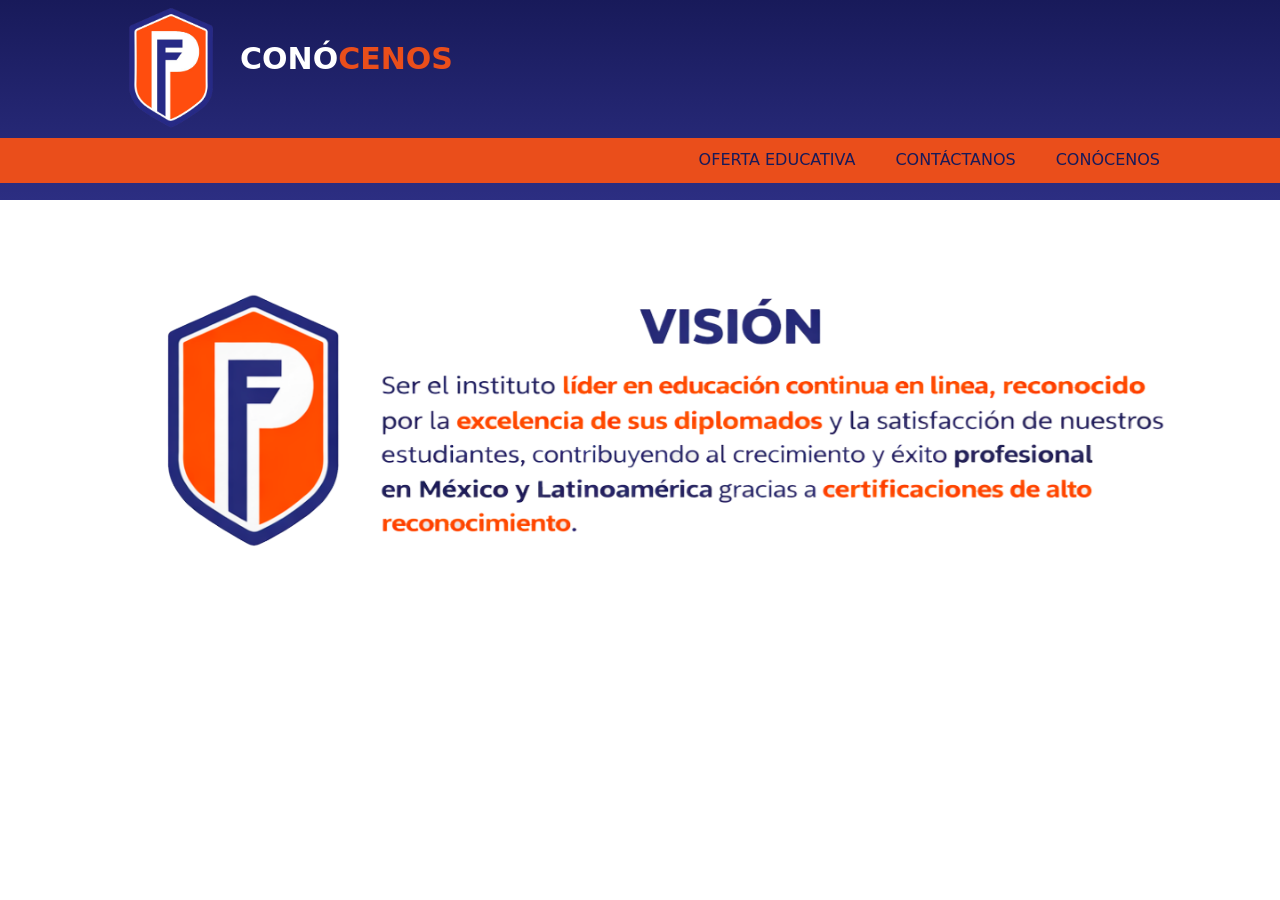
==== conocenos.html @ 79f01c33 "Mejoras responsive y ajustes de diseño" ====
<!doctype html>
<html lang="es-MX">
  <head>
    <meta charset="UTF-8" />
    <meta name="viewport" content="width=device-width, initial-scale=1.0" />
    <title>Conócenos</title>
    <link rel="icon" href="img/paulo-freire4.ico" type="image/x-icon" />
    <link
      href="https://cdn.jsdelivr.net/npm/bootstrap@5.3.8/dist/css/bootstrap.min.css"
      rel="stylesheet"
      integrity="sha384-sRIl4kxILFvY47J16cr9ZwB07vP4J8+LH7qKQnuqkuIAvNWLzeN8tE5YBujZqJLB"
      crossorigin="anonymous"
    />
    <link rel="stylesheet" href="css/index.css" />
    <style>
      .PARTEDENOSOTROS {
        margin: 20px 0px;
      }
    </style>
  </head>
  <body>
    <header>
      <article class="content_imgs">
        <img src="img/paulo freire4.png" width="140" style="cursor: pointer;" name="paulo_freire4" onclick="traslaterPrincipal()" />

        <p style="font-weight: 700; font-size: 30px; color: white">
          CONÓ<font color="#EA4E1B">CENOS</font>
        </p>
      </article>
      <nav>
        <ul>
          <a href="oferta_educativa.html"><li>OFERTA EDUCATIVA</li></a>
          <a href="contactanos.html"><li>CONTÁCTANOS</li></a>
          <a href="conocenos.html"><li>CONÓCENOS</li></a>
        </ul>
      </nav>
    </header>

    <div class="PARTEDENOSOTROS">
      <div
        id="carouselExampleAutoplaying"
        class="carousel slide"
        data-bs-ride="carousel"
      >
        <div class="carousel-inner">
          <div class="carousel-item active">
            <img src="img/banner1.png" class="d-block w-100" alt="..." />
          </div>
          <div class="carousel-item">
            <img src="img/banner2.png" class="d-block w-100" alt="..." />
          </div>
        </div>
        <button
          class="carousel-control-prev"
          type="button"
          data-bs-target="#carouselExampleAutoplaying"
          data-bs-slide="prev"
        >
          <span class="carousel-control-prev-icon" aria-hidden="true"></span>
          <span class="visually-hidden">Previous</span>
        </button>
        <button
          class="carousel-control-next"
          type="button"
          data-bs-target="#carouselExampleAutoplaying"
          data-bs-slide="next"
        >
          <span class="carousel-control-next-icon" aria-hidden="true"></span>
          <span class="visually-hidden">Next</span>
        </button>
      </div>
    </div>
  </body>

  <script
    src="https://cdn.jsdelivr.net/npm/bootstrap@5.3.8/dist/js/bootstrap.bundle.min.js"
    integrity="sha384-FKyoEForCGlyvwx9Hj09JcYn3nv7wiPVlz7YYwJrWVcXK/BmnVDxM+D2scQbITxI"
    crossorigin="anonymous"
  ></script>

  <script src="css/style.js"></script>
</html>
---- css/index.css ----
header {
  background: linear-gradient(#181a5a, #2c2e82);
  width: 100%;
  height: 200px;
}

header .content_imgs {
  width: auto;
  display: flex;
  justify-content: left;
  align-items: center;
  padding: 0px 100px;
}
.content_imgs .img1,
.content_imgs .img2 {
  max-width: 140px;
  height: auto;
}

header nav {
  background-color: #ea4e1b;
  width: 100%;
  height: 45px;
  margin-top: 5px;
}

header nav ul {
  margin-right: 100px;
  display: flex;
  justify-content: right;
  align-items: center;
  list-style: none;
}
a {
  text-decoration: none;
  color: black;
  /* list-style: none; */
}

header nav li {
  padding: 10px 20px;
  transition: 0.2s ease-in-out 0s;
  color: #181a5a;
  font-weight: 500;
}

header nav li:hover {
  background-color: white;
  transform: scale(1.2);
  transition: 0.3s ease-in-out 0s;
}

/* bajo carousel */

.div_parati {
  width: 90%;
  height: 200px;
  margin: 30px 70px;
  border-bottom: 10px solid #ea4e1b;
  display: flex;
  justify-content: center;
  align-items: center;
}

.div_parati article {
  width: 33%;
  height: 200px;
  margin: 1px;
  display: flex;
  align-items: center;
  justify-content: center;
  text-align: center;
}
.div_parati article p {
  padding: 10px 120px;
  font-size: 35px;
  font-weight: 500;
}

.section_cards {
  width: 100%;
  height: 600px;
  display: flex;
  flex-wrap: wrap;
  gap: 30px 70px;
  justify-content: center;
  cursor: pointer;
}

.section_cards .cards {
  background: linear-gradient(#121446, #4b4dc5);
  flex: 0 0 45%;
  height: auto;
  color: white;
  font-size: 30px;
  font-weight: 600;
  display: flex;
  justify-content: center;
  align-items: center;
  transition: 0.3s ease-in-out 0s;
}

.section_cards .cards {
  position: relative;
  background-color: #fff;
  overflow: hidden;
}

.section_cards .cards::before {
  content: "";
  position: absolute;
  top: 0;
  left: 0;
  width: 100%;
  height: 100%;

  background-size: cover;
  background-position: center;
  opacity: 0;
  transition: opacity 0.3s ease-in-out;
  z-index: 0;
}

.section_cards .cards:hover::before {
  opacity: 0.4;
}

.section_cards .cards > * {
  position: relative;
  z-index: 1;
}

#card_image_1::before {
  background-image: url("../img/gestion_veterinaria.jpeg");
}

#card_image_2::before {
  background-image: url("../img/paulo\ freire4.png");
}

#card_image_3::before {
  background-image: url("../img/sep.jpg");
}

#institutoPF {
  width: 100%;
  height: 800px;
  margin-bottom: 80px;
}

#institutoPF .content_presentacion {
  display: flex;
  justify-content: center;
  align-items: center;
}

#institutoPF .instituto_presentacion {
  padding: 140px 30px;
}

#institutoPF .content_svgs .svgs {
  display: flex;
  justify-content: center;
  align-items: center;
}

.svgs .content {
  display: flex;
  justify-content: center;
  align-items: center;
  width: 350px;
  margin: 5px;
}

.content p {
  margin: 12px 7px;
  color: #121446;
  font-weight: 500;
  font-size: 15px;
}
.svg {
  background-color: #ea4e1b;
  padding: 3px;
  width: auto;
  border-radius: 5px;
}

.content_button {
  display: flex;
  margin-top: 130px;
  margin-bottom: 130px;
  justify-content: center;
}

.content_button .btnespecial {
  width: 500px;
  height: 70px;
  border-radius: 5px;
  border: 3px solid #121446;
  cursor: pointer;
  font-weight: 600;
  font-size: 20px;
  color: rgb(44, 46, 130);
  display: flex;
  align-items: center;
  justify-content: center;
  transition: 0.4s ease-in-out 0s;
}
.content_button .btnespecial p {
  margin: 10px 5px;
}

.content_button .btnespecial:hover {
  transform: scale(1.05);
  transition: 0.3s ease-in-out 0s;
  color: white;
  background-color: #121446;
}

.futuro_profesional {
  background-color: rgb(24, 26, 90);
  height: 800px;
  border-top: 50px solid #121446;
  border-bottom: 50px solid #121446;
}

.futuro_profesional .content_letters,
.content_letters {
  padding: 20px 0px;
  display: flex;
  flex-direction: column;
  justify-content: center;
  align-items: center;
  font-weight: 600;
  color: white;
}

.futuro_profesional .content_carreras {
  display: flex;
  flex-direction: row;
  justify-content: center;
  align-items: center;
}

.futuro_profesional .content_carreras .image_carrera {
  width: 25%;
  height: 500px;
  margin: 10px;
  cursor: pointer;
  transition: 0.3s ease-in-out 0s;
  overflow: hidden;
}

.futuro_profesional .content_carreras .image_carrera:hover {
  transform: scale(1.05);
  transition: 0.3s ease-in-out 0s;
  opacity: 0.7;
}

.PARTEDENOSOTROS {
  height: 400px;
  color: black;
  margin: 100px 0px;
}
.PARTEDENOSOTROS .content_letters {
  color: black;
  text-align: center;
}

.PARTEDENOSOTROS .content_letters .contenido1{
    font-size: 35px;
}

.content_nosotros {
  display: flex;
  flex-direction: row;
  justify-content: center;
}

.content_nosotros .div_nosotros {
  width: 180px;
  display: flex;
  flex-direction: column;
  justify-content: center;
  align-items: center;
  margin: 30px;
  text-align: center;
}
.content_nosotros .div_nosotros img {
  width: 150px;
}
.content_nosotros .div_nosotros p {
  font-weight: 700;
  color: rgb(24, 26, 90);
  font-size: 15px;
  padding: 20px 10px;
}

footer {
  height: 300px;
  background-color: #181a5a;
  display: flex;
  flex-direction: column;
}
footer article {
  display: flex;
  justify-content: center;
}
footer .redes_sociales {
  cursor: pointer;
}
footer article div {
  background-color: #ea4e1b;
  width: 50px;
  height: 50px;
  border-radius: 50%;
  margin: 10px;
}
footer .informacion_general article {
  display: flex;
  align-items: center;
  justify-content: center;
  margin: 0px 30px;
}

footer .informacion_general article p {
  color: white;
  font-size: 15px;
  margin: 15px 10px;
}

@media (max-width: 480px) {
  /* menu principal */
  header {
    height: auto;
  }
  header nav {
    background-color: #ea4e1b;
    width: 100%;
    height: auto;
    margin-top: 5px;
  }
  header nav ul {
    margin-right: 10px;
    display: flex;
    flex-direction: column;
    list-style: none;
  }
  header .content_imgs {
    padding: 0px 10px;
  }
  .content_imgs .img1 {
    max-width: 80px;
    height: auto;
  }
  .content_imgs .img2 {
    max-width: 180px;
    height: auto;
  }
  /* bajo de carrousel */
  .div_parati {
    width: 100%;
    height: auto;
    flex-direction: column;
    margin: 30px 0px;
  }

  .div_parati article {
    width: 100%;
    height: auto;
    margin: 1px;
  }
  .div_parati article p {
    padding: 10px 120px;
    font-size: 20px;
    font-weight: 500;
  }

  /* seccion de cartas */

  .section_cards {
    width: 100%;
    height: auto;
    display: flex;
    flex-wrap: nowrap;
    gap: 5px 10px;
    flex-direction: column;
  }

  /* presentacion */
  #institutoPF {
    width: 100%;
    height: auto;
    margin-bottom: 40px;
  }

  #institutoPF .content_presentacion {
    display: flex;
    flex-direction: column;
  }
  #institutoPF .instituto_presentacion {
    padding: 5px 50px;
  }
  #institutoPF .content_svgs .svgs {
    display: flex;
    flex-direction: column;
    align-items: center;
    justify-content: center;
  }

  .svgs .content {
    display: flex;
    justify-content: space-between;
    width: 170px;
  }

  .content p {
    margin: 12px 7px;
    color: #121446;
    font-weight: 500;
    font-size: 15px;
  }
  .svg {
    background-color: #ea4e1b;
    padding: 3px;
    width: auto;
    border-radius: 5px;
  }
  .content_button {
    margin-top: 40px;
    margin-bottom: 40px;
  }

  /* futuro profesional */
  .futuro_profesional {
    height: auto;
  }
  .futuro_profesional .content_letters,
  .content_letters {
    font-size: 15px;
  }

  .futuro_profesional .content_carreras {
    display: flex;
    flex-direction: column;
    justify-content: center;
    align-items: center;
  }

  .futuro_profesional .content_carreras .image_carrera {
    width: 70%;
    height: auto;
  }

  .futuro_profesional .content_carreras .image_carrera:hover {
    transform: scale(1.05);
    transition: 0.3s ease-in-out 0s;
    opacity: 0.7;
  }

  /* PARTE DE NOSOTROS */
  .PARTEDENOSOTROS {
    height: auto;
    color: black;
    margin: 100px 0px;
  }

  .PARTEDENOSOTROS .content_letters {
    color: black;
    text-align: center;
  }

  .PARTEDENOSOTROS .content_letters .contenido1 {
    font-size: 25px;
    color: black;
  }

  .content_nosotros {
    display: flex;
    align-items: center;
    justify-content: center;
    flex-wrap: wrap;
    gap: 20px;
  }

  .content_nosotros .div_nosotros {
    width: 90px;
  }
  .content_nosotros .div_nosotros img {
    width: 50px;
  }
  /* footer */
  footer {
    height: 650px;
  }
  footer article {
    display: flex;
    justify-content: center;
  }
  footer article .freire_footer {
    width: 400px;
  }

  .informacion_general {
    display: flex;
    flex-direction: column;
  }
  footer .informacion_general article {
    height: 100px;
  }
}
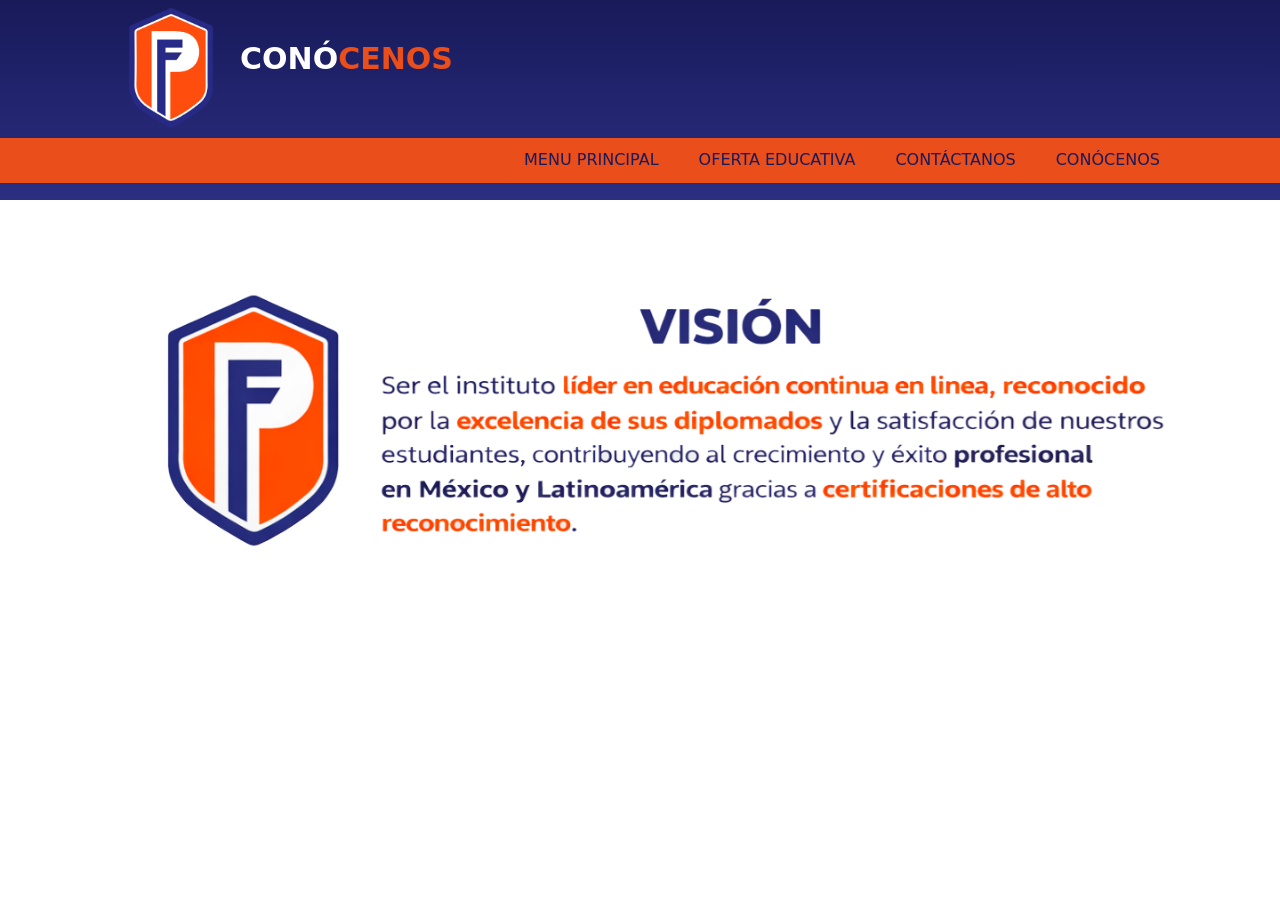
==== commit 2bdc989a: "version 2 para website Instituto Paulo Freire" ====
--- a/conocenos.html
+++ b/conocenos.html
@@ -29,6 +29,7 @@
       </article>
       <nav>
         <ul>
+          <a href="index.html"><li>MENU PRINCIPAL</li></a>
           <a href="oferta_educativa.html"><li>OFERTA EDUCATIVA</li></a>
           <a href="contactanos.html"><li>CONTÁCTANOS</li></a>
           <a href="conocenos.html"><li>CONÓCENOS</li></a>
--- a/css/index.css
+++ b/css/index.css
@@ -14,6 +14,11 @@
 .content_imgs .img1,
 .content_imgs .img2 {
   max-width: 140px;
+  height: auto;
+}
+
+.content_imgs .img2 {
+  max-width: 380px;
   height: auto;
 }
 
@@ -235,6 +240,17 @@
   color: white;
 }
 
+.futuro_profesional .content_letters p{
+  font-size: 35px;
+}
+
+.futuro_profesional .content_letters .etiquetaOferta{
+  font-weight: 200;
+}
+.futuro_profesional .content_letters .etiquetaColor{
+  font-weight: 800;
+}
+
 .futuro_profesional .content_carreras {
   display: flex;
   flex-direction: row;
@@ -260,16 +276,57 @@
 .PARTEDENOSOTROS {
   height: 400px;
   color: black;
-  margin: 100px 0px;
+  margin: 50px 0px;
+}
+
+.PARTEDENOSOTROS .titlePARTEDENOSOTROS{
+  background-color: #2c2e82;
+  width: 100%;
+  height: 100px;
+  margin: 10px 0px 30px 0px;
+}
+
+.PARTEDENOSOTROS .title_p{
+  width: 100%;
+  color: #ea4e1b;
+  font-weight: 500;
+  font-size: 40px;
+  padding: 20px 180px;
+  text-shadow: 2px 2px 0px rgba(255, 255, 255, 0.2);
 }
 .PARTEDENOSOTROS .content_letters {
   color: black;
   text-align: center;
 }
 
-.PARTEDENOSOTROS .content_letters .contenido1{
-    font-size: 35px;
-}
+.PARTEDENOSOTROS .content_letters .contenido1 {
+  font-size: 35px;
+}
+
+.diplomados{
+  width: 100%;
+  display: flex;
+  flex-wrap: wrap;
+  justify-content: center;
+  align-items: center;
+}
+
+.card {
+  position: relative;
+  transition: transform .4s ease-in-out;
+  z-index: 0;
+  cursor: pointer;
+  border: 1px solid #121446;
+}
+
+.card:hover,
+.card:active {
+  transform: scale(1.05);
+  z-index: 1;
+  box-shadow: 0px 0px 15px #ea4e1b;
+}
+
+
 
 .content_nosotros {
   display: flex;
